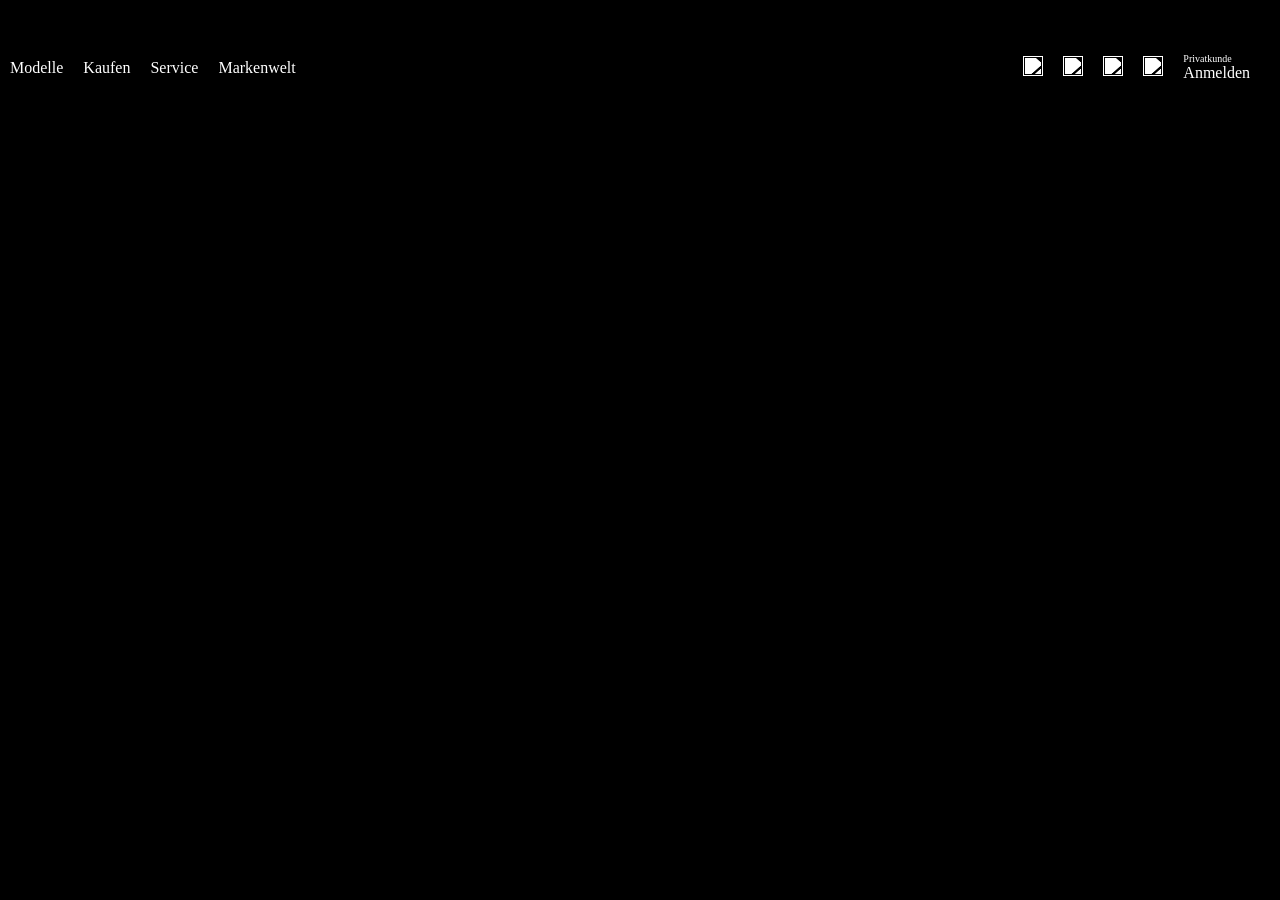
==== Test.HTML/02_HTML/01_HTML/mercedes.html @ 119d718b "Mercedes task" ====
<!DOCTYPE html>
<html lang="en">
<head>
    <meta charset="UTF-8">
    <meta name="viewport" content="width=device-width, initial-scale=1.0">
    <title>Document</title>
    <link rel="stylesheet" href="mercedes.css">
</head>
<body>
    <div class="container">
        <div class="heading">
            <div>
             <ul class="Menu">
                <li>Modelle</li>
                <li>Kaufen</li>
                <li>Service</li>
                <li>Markenwelt</li>
             </ul>
            </div>
            <div><img src="https://assets.oneweb.mercedes-benz.com/plugin/hp-assets/latest/images/brands/mercedes-benz/logo.svg" alt="" srcset=""></div>
            <ul class="Menu">
            <li>
              <img
                class="icon"
                src="https://assets.oneweb.mercedes-benz.com/plugin/workbench/assets/4.15.1/icons/bds/paragraph/24.svg"
              />
            </li>
            <li>
              <img
                class="icon"
                src="https://assets.oneweb.mercedes-benz.com/plugin/workbench/assets/4.15.1/icons/bds/search/24.svg"
              />
            </li>
            <li>
              <img
                class="icon"
                src="https://assets.oneweb.mercedes-benz.com/plugin/workbench/assets/4.15.1/icons/bds/wishlist/24.svg"
              />
            </li>
            <div class="Menu">
                <li>
                 <img
                class="icon"
                src="https://assets.oneweb.mercedes-benz.com/plugin/workbench/assets/4.15.1/icons/bds/user/24.svg"/>
                </li>
                <div>
                <div style="font-size: 10px;">
                    Privatkunde 
                </div>
                    Anmelden
                <div>
                </div>
                </div>
            <div>
          </ul>

        </div>
        <div class="body">
            <div class="overlay"></div>
           
        </div>
    </div>
</body>
</html>
---- Test.HTML/02_HTML/01_HTML/mercedes.css ----
* {
    margin: 0;
    padding: 0;
    color: white;
    box-sizing: border-box;
}

.container {
    background-color: black;
 
}

.heading {
    height:15vh;
    padding: 10px;
    display: flex;
    justify-content: space-between;
    align-items: center;
}

.Menu {
    display: flex;
    list-style-type: none;
    gap: 20px;
    display: flex;
    align-items: center;
}

.icon {
    height: 20px;
    width: 20px;
    filter: brightness(0) invert(1);
}

.carpicture {
    width: 100%;
    height: auto;
}

.body {
    position: relative;
    height:85vh;
    background-image: url('https://www.mercedes-benz.at/content/dam/austria/passengercars/campaigns/taktik-q2-2026/Stage.jpg/1775558101146.jpg?im=Crop,rect=(1438,719,5250,5250);Resize=(800,800)');
    background-size: cover;
    background-position: center;
}

.overlay{
    position:absolute;
    top:0;
    left:0;
    bottom: 0;
    right: 0;
    background: #000000;
    background: linear-gradient(90deg, rgba(0,0,0,1) 0%, rgba(255, 255, 255, 0) 100%);
}
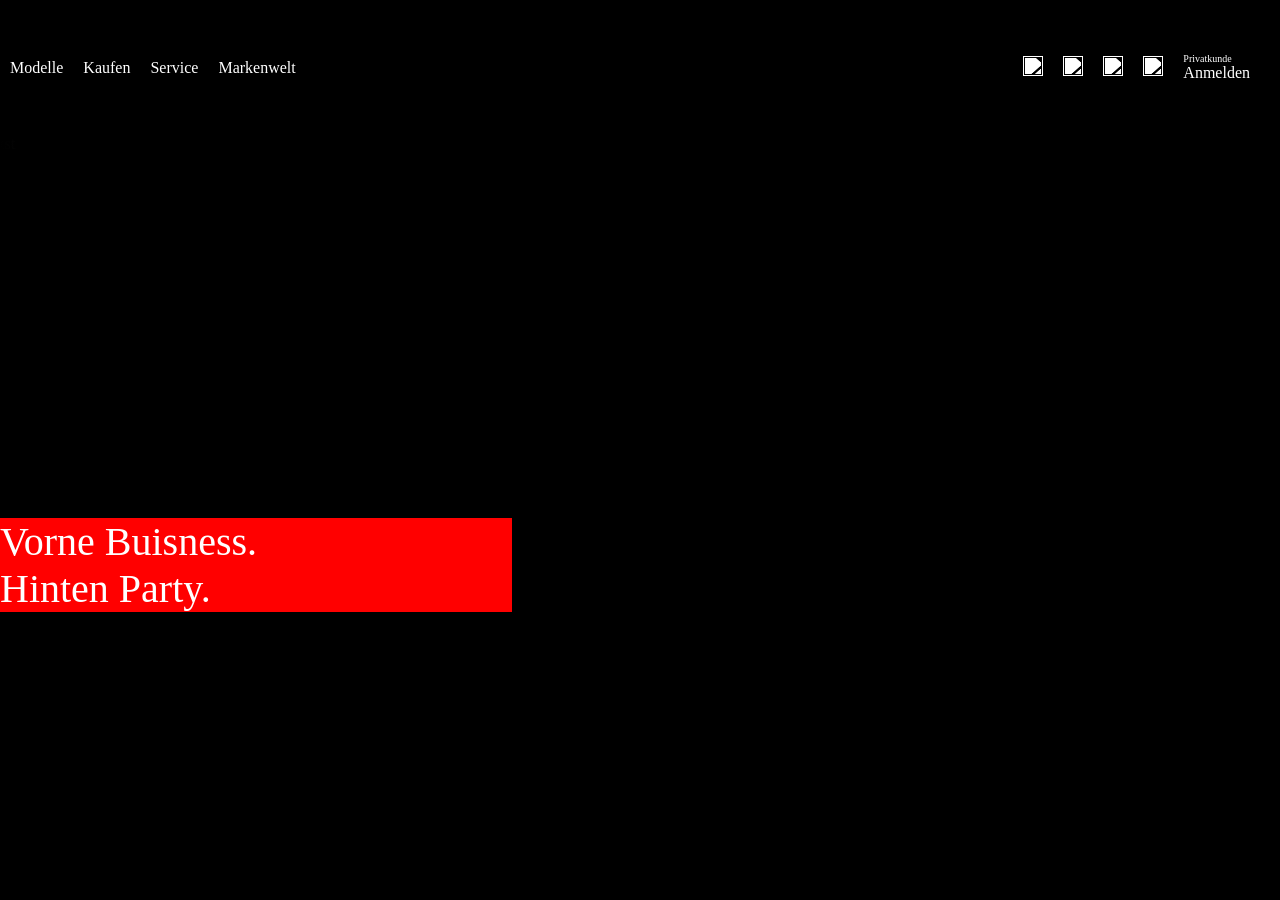
==== commit 1b20dd64: "working on mercedes RAN" ====
--- a/Test.HTML/02_HTML/01_HTML/mercedes.html
+++ b/Test.HTML/02_HTML/01_HTML/mercedes.html
@@ -56,6 +56,14 @@
 
         </div>
         <div class="body">
+          <div class="bodyHeading">
+
+            <div class="Hinten">
+              <p> Vorne Buisness.</p>
+              <p> Hinten Party.</p>
+            </div>
+            <div class="hinten">tst</div>
+          </div>
             <div class="overlay"></div>
            
         </div>
--- a/Test.HTML/02_HTML/01_HTML/mercedes.css
+++ b/Test.HTML/02_HTML/01_HTML/mercedes.css
@@ -7,11 +7,11 @@
 
 .container {
     background-color: black;
- 
+
 }
 
 .heading {
-    height:15vh;
+    height: 15vh;
     padding: 10px;
     display: flex;
     justify-content: space-between;
@@ -38,19 +38,46 @@
 }
 
 .body {
+    color: white;
     position: relative;
-    height:85vh;
+    height: 85vh;
     background-image: url('https://www.mercedes-benz.at/content/dam/austria/passengercars/campaigns/taktik-q2-2026/Stage.jpg/1775558101146.jpg?im=Crop,rect=(1438,719,5250,5250);Resize=(800,800)');
     background-size: cover;
     background-position: center;
 }
 
-.overlay{
-    position:absolute;
-    top:0;
-    left:0;
+.overlay {
+    position: absolute;
+    top: 0;
+    left: 0;
     bottom: 0;
     right: 0;
     background: #000000;
-    background: linear-gradient(90deg, rgba(0,0,0,1) 0%, rgba(255, 255, 255, 0) 100%);
+    background: linear-gradient(90deg, rgba(0, 0, 0, 1) 0%, rgba(255, 255, 255, 0) 100%);
+    pointer-events: none;
+    z-index: 10;
+}
+
+
+
+.Hinten {
+    position: absolute;
+    background-color: red;
+    top: 50%;
+    left: 0;
+    width: 40vw;
+    font-size: 40px;
+    text-align: left;
+    z-index: 1000;
+}
+
+@media (max-width: 700px) {
+    .Hinten {
+        width: 100vw;
+        text-align: center;
+    }
+
+    .Menu {
+        display: none;
+    }
 }
